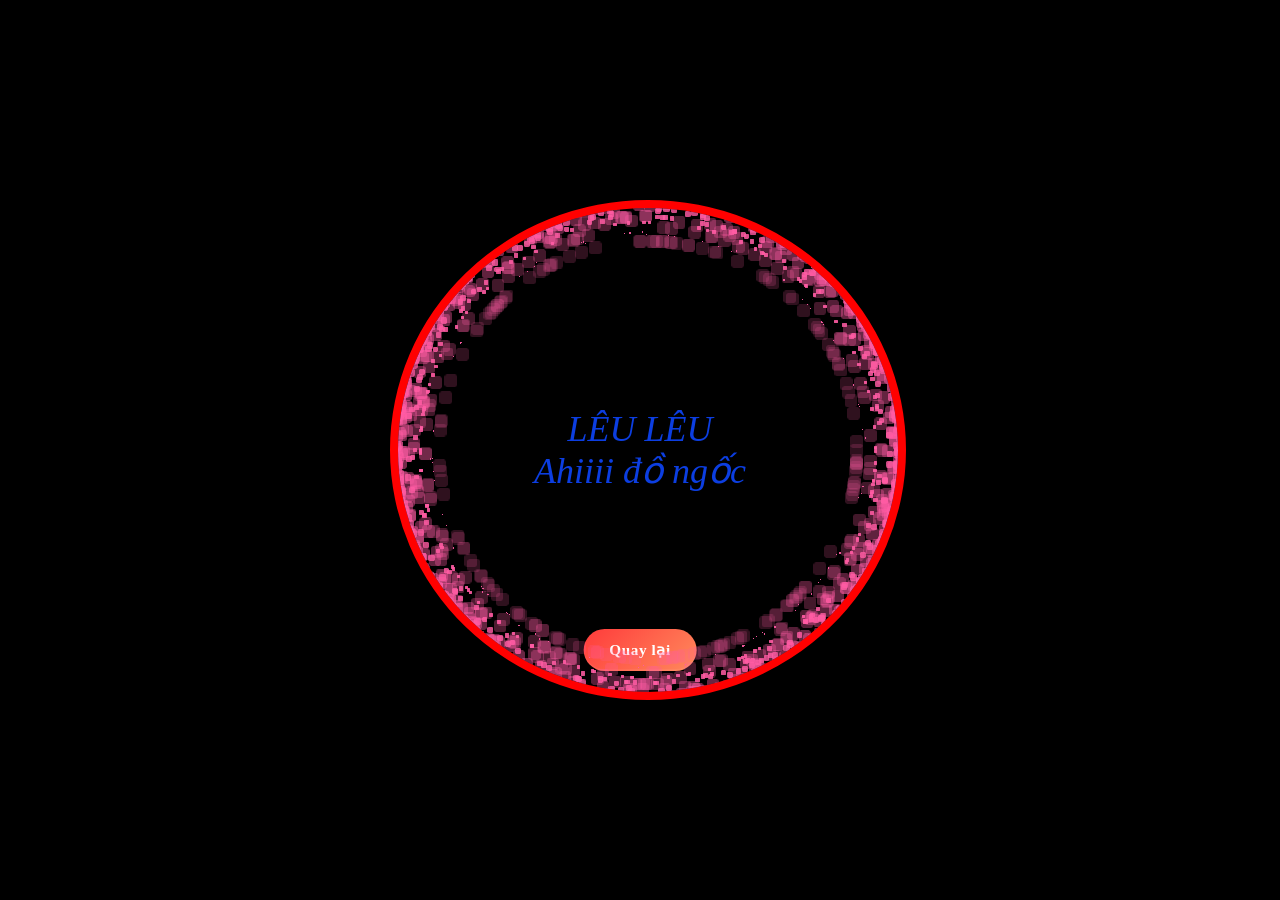
==== index1.html @ 18bd95c6 "first commit" ====
<!DOCTYPE HTML PUBLIC "-//W3C//DTD HTML 4.0 Transitional//EN">
<HTML>
 <HEAD>
  <TITLE> Heart </TITLE>
  <META NAME="Generator" CONTENT="EditPlus">
  <META NAME="Author" CONTENT="">
  <META NAME="Keywords" CONTENT="">
  <META NAME="Description" CONTENT="">
 
   
  <style>
  html, body {
  height: 100%;
  padding: 0;
  margin: 0;
  background: #000;
  display: flex;
  justify-content: center;
  align-items: center;
 
}
 
.box {
  width: 500px;
  height: 500px;
  margin: auto;
  position: relative;
  display: flex;
  flex-direction: column;
}

.center-text {
  position: absolute;
  top: 50%;
  left: 50%;
  transform: translate(-50%, -50%);
  width: 70%;
  color: rgb(12, 62, 225);
  font-size: 36px;
  font-style: italic;
  display: flex;
  align-items: center;
  justify-content: center;
  text-align: center;
  pointer-events: none;
  z-index: 2000;
}
 
canvas {
  position: relative;
  width: 100%;
  height: 100%;
  display: block;
  z-index: 1000;
}
#pinkboard {
  position: relative;
  margin: auto;
  height: 500px;
  width: 500px;
  border-radius: 50%;
  background: transparent;
  border: 8px solid red;
  box-shadow: 0 14px 28px rgba(0,0,0,0.25), 0 10px 10px rgba(0,0,0,0.22);
  z-index: 1000;
  pointer-events: none;
  animation: animate 1.3s infinite;
}
 
#pinkboard:before,
#pinkboard:after {
  display: none;
}
 
@keyframes animate {
  0% {
    transform: scale(1);
  }
  30% {
    transform: scale(.8);
  }
  60% {
    transform: scale(1.2);
  }
  100% {
    transform: scale(1);
  }
}

.back-button {
  position: absolute;
  bottom: 1.8rem;
  left: 50%;
  transform: translateX(-50%);
  padding: 0.75rem 1.6rem;
  border: none;
  border-radius: 999px;
  background: linear-gradient(135deg, #ff3b3b 0%, #ff8a5c 100%);
  color: #fff;
  font-size: 0.95rem;
  font-weight: 700;
  letter-spacing: 0.6px;
  cursor: pointer;
  box-shadow: 0 10px 30px rgba(0,0,0,0.35), inset 0 -2px 0 rgba(255,255,255,0.05);
  transition: transform .18s ease, box-shadow .18s ease, filter .18s ease;
  text-decoration: none;
  display: inline-flex;
  align-items: center;
  gap: 0.6rem;
}
.back-button:hover {
  transform: translateX(-50%) translateY(-2px) scale(1.03);
  box-shadow: 0 14px 36px rgba(0,0,0,0.4);
  filter: brightness(1.03);
}
.back-button:active {
  transform: translateX(-50%) translateY(0) scale(0.98);
}

.back-button:focus {
  outline: none;
  box-shadow: 0 0 0 4px rgba(255,90,90,0.12);
}
  </style>
 </HEAD>
 
 <BODY>
  <div class="box">
    <canvas id="pinkboard"></canvas>
    <div class="center-text">LÊU LÊU<br>Ahiiii đồ ngốc</div>
    <a href="index.html" class="back-button" aria-label="Quay lại trang chủ">Quay lại</a>
  </div>
  <script>
  /*
 * Settings
 */
var settings = {
  particles: {
    length:   2000, // maximum amount of particles
    duration:   2, // particle duration in sec
    velocity: 100, // particle velocity in pixels/sec
    effect: -1.3, // play with this for a nice effect
    size:      13, // particle size in pixels
  },
};
/*
 * RequestAnimationFrame polyfill by Erik Möller
 */
(function(){var b=0;var c=["ms","moz","webkit","o"];for(var a=0;a<c.length&&!window.requestAnimationFrame;++a){window.requestAnimationFrame=window[c[a]+"RequestAnimationFrame"];window.cancelAnimationFrame=window[c[a]+"CancelAnimationFrame"]||window[c[a]+"CancelRequestAnimationFrame"]}if(!window.requestAnimationFrame){window.requestAnimationFrame=function(h,e){var d=new Date().getTime();var f=Math.max(0,16-(d-b));var g=window.setTimeout(function(){h(d+f)},f);b=d+f;return g}}if(!window.cancelAnimationFrame){window.cancelAnimationFrame=function(d){clearTimeout(d)}}}());
/*
 * Point class
 */
var Point = (function() {
  function Point(x, y) {
    this.x = (typeof x !== 'undefined') ? x : 0;
    this.y = (typeof y !== 'undefined') ? y : 0;
  }
  Point.prototype.clone = function() {
    return new Point(this.x, this.y);
  };
  Point.prototype.length = function(length) {
    if (typeof length == 'undefined')
      return Math.sqrt(this.x * this.x + this.y * this.y);
    this.normalize();
    this.x *= length;
    this.y *= length;
    return this;
  };
  Point.prototype.normalize = function() {
    var length = this.length();
    this.x /= length;
    this.y /= length;
    return this;
  };
  return Point;
})();
/*
 * Particle class
 */
var Particle = (function() {
  function Particle() {
    this.position = new Point();
    this.velocity = new Point();
    this.acceleration = new Point();
    this.age = 0;
  }
  Particle.prototype.initialize = function(x, y, dx, dy) {
    this.position.x = x;
    this.position.y = y;
    this.velocity.x = dx;
    this.velocity.y = dy;
    this.acceleration.x = dx * settings.particles.effect;
    this.acceleration.y = dy * settings.particles.effect;
    this.age = 0;
  };
  Particle.prototype.update = function(deltaTime) {
    this.position.x += this.velocity.x * deltaTime;
    this.position.y += this.velocity.y * deltaTime;
    this.velocity.x += this.acceleration.x * deltaTime;
    this.velocity.y += this.acceleration.y * deltaTime;
    this.age += deltaTime;
  };
  Particle.prototype.draw = function(context, image) {
    function ease(t) {
      return (--t) * t * t + 1;
    }
    var size = image.width * ease(this.age / settings.particles.duration);
    context.globalAlpha = 1 - this.age / settings.particles.duration;
    context.drawImage(image, this.position.x - size / 2, this.position.y - size / 2, size, size);
  };
  return Particle;
})();
/*
 * ParticlePool class
 */
var ParticlePool = (function() {
  var particles,
      firstActive = 0,
      firstFree   = 0,
      duration    = settings.particles.duration;
 
  function ParticlePool(length) {
    // create and populate particle pool
    particles = new Array(length);
    for (var i = 0; i < particles.length; i++)
      particles[i] = new Particle();
  }
  ParticlePool.prototype.add = function(x, y, dx, dy) {
    particles[firstFree].initialize(x, y, dx, dy);
   
    // handle circular queue
    firstFree++;
    if (firstFree   == particles.length) firstFree   = 0;
    if (firstActive == firstFree       ) firstActive++;
    if (firstActive == particles.length) firstActive = 0;
  };
  ParticlePool.prototype.update = function(deltaTime) {
    var i;
   
    // update active particles
    if (firstActive < firstFree) {
      for (i = firstActive; i < firstFree; i++)
        particles[i].update(deltaTime);
    }
    if (firstFree < firstActive) {
      for (i = firstActive; i < particles.length; i++)
        particles[i].update(deltaTime);
      for (i = 0; i < firstFree; i++)
        particles[i].update(deltaTime);
    }
   
    // remove inactive particles
    while (particles[firstActive].age >= duration && firstActive != firstFree) {
      firstActive++;
      if (firstActive == particles.length) firstActive = 0;
    }
   
   
  };
  ParticlePool.prototype.draw = function(context, image) {
    // draw active particles
    if (firstActive < firstFree) {
      for (i = firstActive; i < firstFree; i++)
        particles[i].draw(context, image);
    }
    if (firstFree < firstActive) {
      for (i = firstActive; i < particles.length; i++)
        particles[i].draw(context, image);
      for (i = 0; i < firstFree; i++)
        particles[i].draw(context, image);
    }
  };
  return ParticlePool;
})();
/*
 * Putting it all together
 */
(function(canvas) {
  var context = canvas.getContext('2d'),
      particles = new ParticlePool(settings.particles.length),
      particleRate = settings.particles.length / settings.particles.duration, // particles/sec
      time;
 
  // get point on heart with -PI <= t <= PI
  function pointOnHeart(t) {
    var radius = 210;
    return new Point(
      radius * Math.cos(t),
      radius * Math.sin(t)
    );
  }
 
  // creating the particle image using a dummy canvas
  var image = (function() {
    var canvas  = document.createElement('canvas'),
        context = canvas.getContext('2d');
    canvas.width  = settings.particles.size;
    canvas.height = settings.particles.size;
    // helper function to create the path
    function to(t) {
      var point = pointOnHeart(t);
      point.x = settings.particles.size / 2 + point.x * settings.particles.size / 350;
      point.y = settings.particles.size / 2 - point.y * settings.particles.size / 350;
      return point;
    }
    // create the path
    context.beginPath();
    var t = -Math.PI;
    var point = to(t);
    context.moveTo(point.x, point.y);
    while (t < Math.PI) {
      t += 0.01; // baby steps!
      point = to(t);
      context.lineTo(point.x, point.y);
    }
    context.closePath();
    // create the fill
    context.fillStyle = '#FF5CA4';
    context.fill();
    // create the image
    var image = new Image();
    image.src = canvas.toDataURL();
    return image;
  })();
 
  // render that thing!
  function render() {
    // next animation frame
    requestAnimationFrame(render);
   
    // update time
    var newTime   = new Date().getTime() / 1000,
        deltaTime = newTime - (time || newTime);
    time = newTime;
   
    // clear canvas
    context.clearRect(0, 0, canvas.width, canvas.height);
   
    // create new particles
    var amount = particleRate * deltaTime;
    for (var i = 0; i < amount; i++) {
      var pos = pointOnHeart(Math.PI - 2 * Math.PI * Math.random());
      var dir = pos.clone().length(settings.particles.velocity);
      particles.add(canvas.width / 2 + pos.x, canvas.height / 2 - pos.y, dir.x, -dir.y);
    }
   
    // update and draw particles
    particles.update(deltaTime);
    particles.draw(context, image);
  }
 
  // handle (re-)sizing of the canvas
  function onResize() {
    canvas.width  = canvas.clientWidth;
    canvas.height = canvas.clientHeight;
  }
  window.onresize = onResize;
 
  // delay rendering bootstrap
  setTimeout(function() {
    onResize();
    render();
  }, 10);
})(document.getElementById('pinkboard'));
  </script>
 
 </BODY>
</HTML>
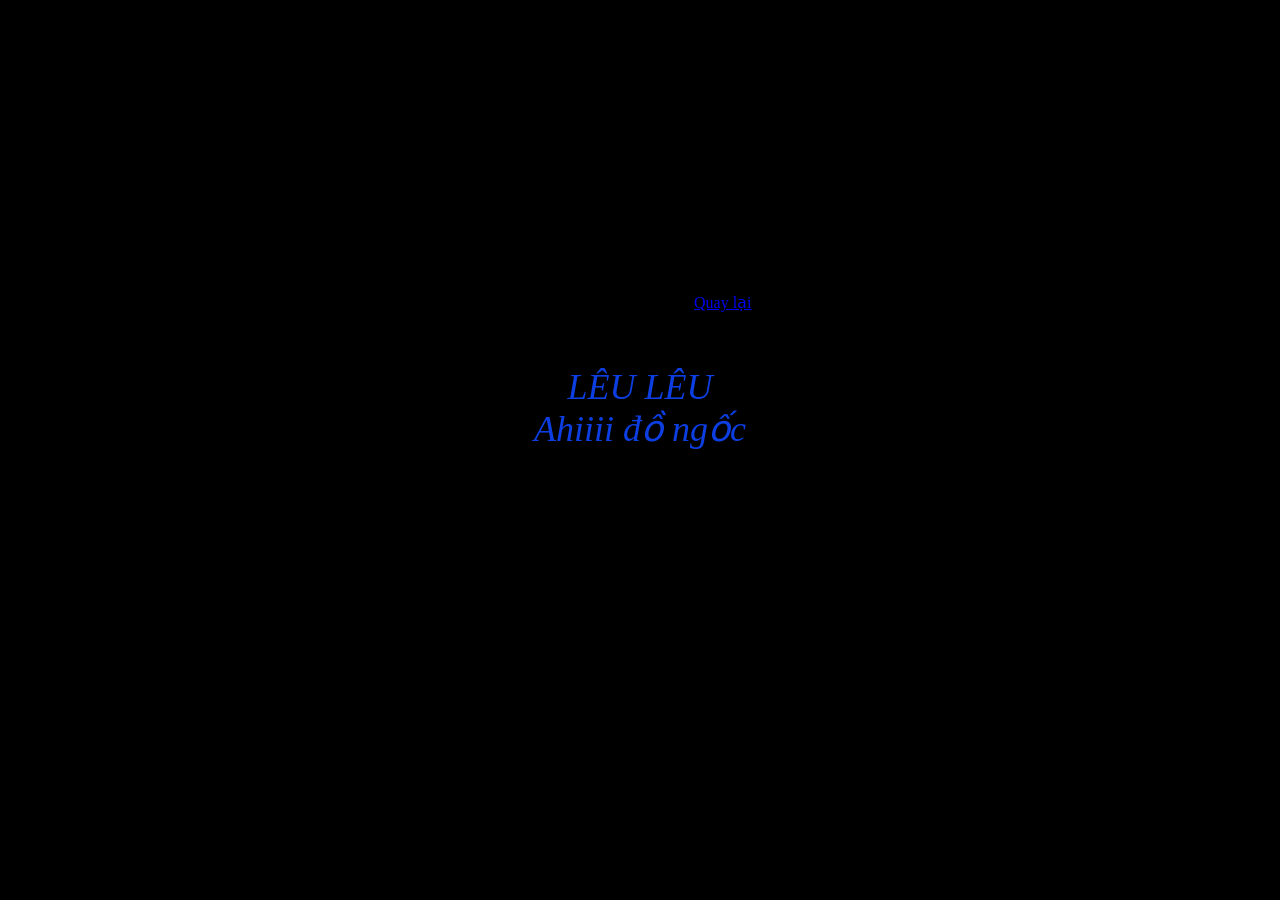
==== commit 01fd3784: "Update circle text layout, add back button, and upload manifest" ====
--- a/index1.html
+++ b/index1.html
@@ -25,7 +25,7 @@
   height: 500px;
   margin: auto;
   position: relative;
-  display: flex;
+    bottom: 2.6rem;
   flex-direction: column;
 }
 
@@ -44,8 +44,8 @@
   text-align: center;
   pointer-events: none;
   z-index: 2000;
-}
- 
+    pointer-events: auto;
+    z-index: 3000;
 canvas {
   position: relative;
   width: 100%;
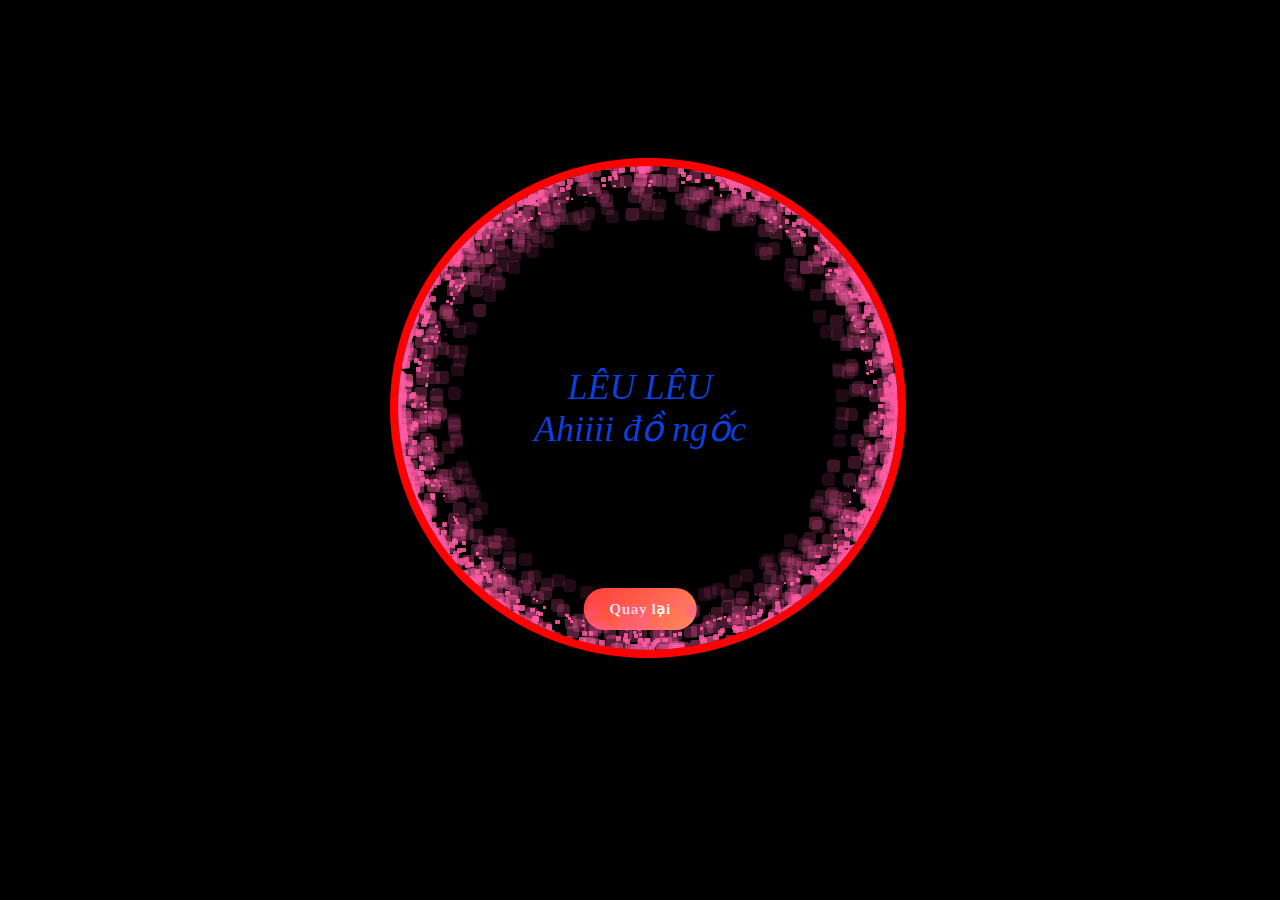
==== commit aa5b9c2e: "first upload" ====
--- a/index1.html
+++ b/index1.html
@@ -25,7 +25,8 @@
   height: 500px;
   margin: auto;
   position: relative;
-    bottom: 2.6rem;
+  bottom: 2.6rem;
+  display: flex;
   flex-direction: column;
 }
 
@@ -44,8 +45,8 @@
   text-align: center;
   pointer-events: none;
   z-index: 2000;
-    pointer-events: auto;
-    z-index: 3000;
+}
+
 canvas {
   position: relative;
   width: 100%;
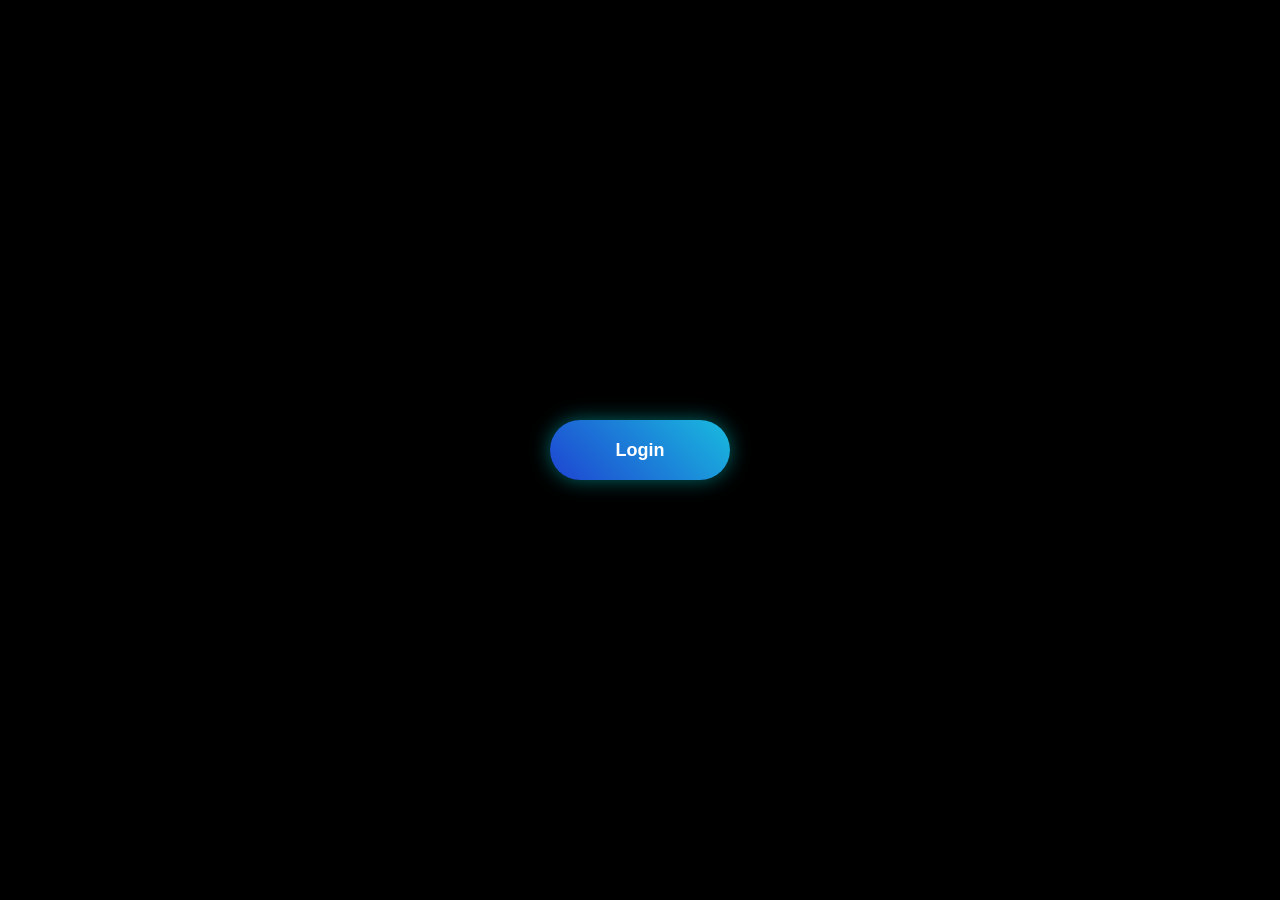
==== commit 0a2307ea: "Lời nhắn của bạn (Ví dụ: Thêm giao diện đăng nhập)" ====
--- a/index1.html
+++ b/index1.html
@@ -2,13 +2,18 @@
 <HTML>
  <HEAD>
   <TITLE> Heart </TITLE>
+  <script>
+       if (localStorage.getItem("loggedIn") !== "true") {
+           window.location.href = "login.html";
+       }
+   </script>
   <META NAME="Generator" CONTENT="EditPlus">
   <META NAME="Author" CONTENT="">
   <META NAME="Keywords" CONTENT="">
   <META NAME="Description" CONTENT="">
  
-   
-  <style>
+   <link rel="stylesheet" href="style.css">
+   <style>
   html, body {
   height: 100%;
   padding: 0;
@@ -59,10 +64,7 @@
   margin: auto;
   height: 500px;
   width: 500px;
-  border-radius: 50%;
   background: transparent;
-  border: 8px solid red;
-  box-shadow: 0 14px 28px rgba(0,0,0,0.25), 0 10px 10px rgba(0,0,0,0.22);
   z-index: 1000;
   pointer-events: none;
   animation: animate 1.3s infinite;
@@ -122,15 +124,123 @@
   outline: none;
   box-shadow: 0 0 0 4px rgba(255,90,90,0.12);
 }
+
+/* Troll Modal Overlay */
+.troll-modal {
+  position: fixed;
+  top: 0;
+  left: 0;
+  width: 100vw;
+  height: 100vh;
+  background: rgba(0, 0, 0, 0.85);
+  backdrop-filter: blur(15px);
+  display: flex;
+  justify-content: center;
+  align-items: center;
+  z-index: 99999;
+  opacity: 0;
+  pointer-events: none;
+  transition: opacity 0.4s ease;
+}
+
+.troll-modal.active {
+  opacity: 1;
+  pointer-events: auto;
+}
+
+.troll-card {
+  background: rgba(25, 12, 20, 0.95);
+  border: 1px solid rgba(255, 92, 164, 0.4);
+  border-radius: 20px;
+  padding: 2.5rem;
+  width: 90%;
+  max-width: 420px;
+  text-align: center;
+  box-shadow: 0 20px 50px rgba(255, 92, 164, 0.25);
+  transform: scale(0.8);
+  transition: transform 0.4s cubic-bezier(0.175, 0.885, 0.32, 1.275);
+}
+
+.troll-modal.active .troll-card {
+  transform: scale(1);
+}
+
+.troll-card h3 {
+  color: #ff5ca4;
+  font-size: 1.6rem;
+  margin-top: 0;
+  margin-bottom: 1.2rem;
+  letter-spacing: 1px;
+}
+
+.troll-card p {
+  color: #eee;
+  font-size: 1.05rem;
+  margin-bottom: 2rem;
+  line-height: 1.6;
+}
+
+.modal-buttons {
+  display: flex;
+  gap: 1rem;
+  justify-content: center;
+  position: relative;
+  height: 50px;
+  transition: flex-direction 0.2s ease;
+}
+
+.modal-btn {
+  padding: 0.75rem 1.4rem;
+  border: none;
+  border-radius: 12px;
+  font-weight: 700;
+  font-size: 0.95rem;
+  cursor: pointer;
+  transition: all 0.2s ease;
+}
+
+.btn-yes {
+  background: linear-gradient(135deg, #ff5c8a 0%, #ff9d5c 100%);
+  color: white;
+  box-shadow: 0 4px 15px rgba(255, 92, 164, 0.4);
+}
+
+.btn-yes:hover {
+  transform: scale(1.05);
+  box-shadow: 0 6px 20px rgba(255, 92, 164, 0.6);
+}
+
+.btn-no {
+  background: rgba(255, 255, 255, 0.1);
+  color: white;
+  border: 1px solid rgba(255, 255, 255, 0.2);
+}
+
+.btn-no:hover {
+  background: rgba(255, 255, 255, 0.15);
+}
   </style>
  </HEAD>
  
  <BODY>
   <div class="box">
     <canvas id="pinkboard"></canvas>
-    <div class="center-text">LÊU LÊU<br>Ahiiii đồ ngốc</div>
     <a href="index.html" class="back-button" aria-label="Quay lại trang chủ">Quay lại</a>
   </div>
+
+  <!-- Troll Modal -->
+  <div class="troll-modal" id="trollModal">
+    <div class="troll-card">
+      <h3>Xác nhận thông tin 🚨</h3>
+      <p>Trước khi quay lại trang chủ, bạn có thừa nhận bản thân mình là <strong>"đồ ngốc"</strong> không? 😉</p>
+      <div class="modal-buttons" id="modalButtons">
+        <button class="modal-btn btn-yes" id="btnYes">Có, mình ngốc lắm 🥺</button>
+        <button class="modal-btn btn-no" id="btnNo">Không nhé, mình thông minh 😎</button>
+      </div>
+    </div>
+  </div>
+
+  <button class="logout-btn" type="button" onclick="logout()">Đăng xuất</button>
   <script>
   /*
  * Settings
@@ -363,7 +473,205 @@
     render();
   }, 10);
 })(document.getElementById('pinkboard'));
+
+// ==================== TROLL SYSTEM ====================
+function playBoingSound() {
+    try {
+        const ctx = new (window.AudioContext || window.webkitAudioContext)();
+        const osc = ctx.createOscillator();
+        const gain = ctx.createGain();
+        
+        osc.type = 'sine';
+        osc.frequency.setValueAtTime(150, ctx.currentTime);
+        osc.frequency.exponentialRampToValueAtTime(380, ctx.currentTime + 0.12);
+        osc.frequency.exponentialRampToValueAtTime(110, ctx.currentTime + 0.28);
+        
+        gain.gain.setValueAtTime(0.2, ctx.currentTime);
+        gain.gain.exponentialRampToValueAtTime(0.01, ctx.currentTime + 0.28);
+        
+        osc.connect(gain);
+        gain.connect(ctx.destination);
+        
+        osc.start();
+        osc.stop(ctx.currentTime + 0.28);
+    } catch(e) {
+        console.log("Audio not allowed yet");
+    }
+}
+
+function playSuccessChime() {
+    try {
+        const ctx = new (window.AudioContext || window.webkitAudioContext)();
+        const osc = ctx.createOscillator();
+        const gain = ctx.createGain();
+        
+        osc.type = 'triangle';
+        osc.frequency.setValueAtTime(523.25, ctx.currentTime); // C5
+        osc.frequency.setValueAtTime(659.25, ctx.currentTime + 0.1); // E5
+        osc.frequency.setValueAtTime(783.99, ctx.currentTime + 0.2); // G5
+        osc.frequency.setValueAtTime(1046.50, ctx.currentTime + 0.3); // C6
+        
+        gain.gain.setValueAtTime(0.25, ctx.currentTime);
+        gain.gain.exponentialRampToValueAtTime(0.01, ctx.currentTime + 0.6);
+        
+        osc.connect(gain);
+        gain.connect(ctx.destination);
+        osc.start();
+        osc.stop(ctx.currentTime + 0.6);
+    } catch(e) {
+        console.log("Audio error");
+    }
+}
+
+// 1. Runaway escaping back button
+const backBtn = document.querySelector('.back-button');
+let escapeCount = 0;
+
+if (backBtn) {
+    // Intercept clicks
+    backBtn.addEventListener('click', (e) => {
+        if (escapeCount < 6) {
+            e.preventDefault();
+            escapeBtn();
+        } else {
+            // Trigger confirmation modal instead of going back immediately!
+            e.preventDefault();
+            document.getElementById('trollModal').classList.add('active');
+        }
+    });
+
+    backBtn.addEventListener('mouseover', (e) => {
+        if (escapeCount < 6) {
+            escapeBtn();
+        }
+    });
+}
+
+function escapeBtn() {
+    playBoingSound();
+    
+    const btnWidth = backBtn.offsetWidth;
+    const btnHeight = backBtn.offsetHeight;
+    
+    const maxX = window.innerWidth - btnWidth - 40;
+    const maxY = window.innerHeight - btnHeight - 40;
+    
+    const randomX = Math.max(20, Math.floor(Math.random() * maxX));
+    const randomY = Math.max(20, Math.floor(Math.random() * maxY));
+    
+    backBtn.style.position = 'fixed';
+    backBtn.style.left = randomX + 'px';
+    backBtn.style.top = randomY + 'px';
+    backBtn.style.bottom = 'auto';
+    backBtn.style.transform = 'none';
+    backBtn.style.zIndex = '99999';
+    
+    escapeCount++;
+    
+    if (escapeCount === 1) backBtn.innerText = "Hụt rồi! 😜";
+    if (escapeCount === 2) backBtn.innerText = "Lại trượt! 😂";
+    if (escapeCount === 3) backBtn.innerText = "Còn lâu mới bấm được!";
+    if (escapeCount === 4) backBtn.innerText = "Đừng cố hihi! 🤫";
+    if (escapeCount === 5) backBtn.innerText = "Bắt tôi đi!";
+    if (escapeCount === 6) {
+        backBtn.innerText = "Thôi tha đó, bấm đi! 🥺";
+        backBtn.style.background = "linear-gradient(135deg, #10b981 0%, #059669 100%)"; // Green color
+    }
+}
+
+// 2. Modal logic: Swap buttons on hover
+const btnNo = document.getElementById('btnNo');
+const btnYes = document.getElementById('btnYes');
+const modalButtons = document.getElementById('modalButtons');
+
+if (btnNo && modalButtons) {
+    btnNo.addEventListener('mouseover', () => {
+        // Swap positions of Yes and No buttons
+        if (modalButtons.style.flexDirection === 'row-reverse') {
+            modalButtons.style.flexDirection = 'row';
+        } else {
+            modalButtons.style.flexDirection = 'row-reverse';
+        }
+        playBoingSound();
+    });
+    
+    btnNo.addEventListener('click', (e) => {
+        e.preventDefault();
+        alert("Không được nói dối! Hệ thống phát hiện bạn đang nói dối! 🤖");
+        // Force the Yes outcome
+        triggerYesOutcome();
+    });
+}
+
+if (btnYes) {
+    btnYes.addEventListener('click', () => {
+        triggerYesOutcome();
+    });
+}
+
+function triggerYesOutcome() {
+    playSuccessChime();
+    document.getElementById('trollModal').classList.remove('active');
+    
+    // Create heavy heart confetti explosion
+    createHeartConfetti();
+    
+    // Nice alert
+    setTimeout(() => {
+        alert("Ngoan lắm! Phải thừa nhận thế chứ. Nhưng cảnh báo: Hệ thống của bạn đang bị kiểm soát! 😈");
+        window.location.href = "index2.html";
+    }, 2000);
+}
+
+function createHeartConfetti() {
+    const colors = ['#ff5ca4', '#ff8a5c', '#ff3b3b', '#ff9d5c'];
+    for (let i = 0; i < 100; i++) {
+        const heart = document.createElement('div');
+        heart.innerHTML = '❤️';
+        heart.style.position = 'fixed';
+        heart.style.left = Math.random() * 100 + 'vw';
+        heart.style.top = '-50px';
+        heart.style.fontSize = (Math.random() * 20 + 15) + 'px';
+        heart.style.zIndex = '999999';
+        heart.style.pointerEvents = 'none';
+        heart.style.transform = `rotate(${Math.random() * 360}deg)`;
+        
+        // Physics variables
+        const speed = Math.random() * 5 + 3;
+        const drift = Math.random() * 4 - 2;
+        let rotation = Math.random() * 360;
+        const rotSpeed = Math.random() * 4 - 2;
+        
+        document.body.appendChild(heart);
+        
+        let topPos = -50;
+        let leftPos = parseFloat(heart.style.left);
+        
+        const interval = setInterval(() => {
+            topPos += speed;
+            leftPos += drift;
+            rotation += rotSpeed;
+            
+            heart.style.top = topPos + 'px';
+            heart.style.left = leftPos + 'px';
+            heart.style.transform = `rotate(${rotation}deg)`;
+            
+            if (topPos > window.innerHeight) {
+                clearInterval(interval);
+                heart.remove();
+            }
+        }, 16);
+    }
+}
   </script>
- 
+  
+  <button class="logout-btn" type="button" onclick="logout()">Đăng xuất</button>
+  <script>
+      function logout() {
+          localStorage.removeItem("loggedIn");
+          localStorage.removeItem("username");
+          window.location.href = "login.html";
+      }
+  </script>
  </BODY>
 </HTML>
--- a/style.css
+++ b/style.css
@@ -0,0 +1,2136 @@
+/*  BEST VIEWED IN FULL-SCREEN ON CHROME / SAFARI */
+
+
+
+body {
+  height: 100%;
+  width: 100%;
+  display: -webkit-box;
+  display: -ms-flexbox;
+  display: flex;
+  -webkit-box-orient: vertical;
+  -webkit-box-direction: normal;
+  -ms-flex-direction: column;
+  flex-direction: column;
+  -webkit-box-pack: center;
+  -ms-flex-pack: center;
+  justify-content: center;
+  -webkit-box-align: center;
+  -ms-flex-align: center;
+  align-items: center;
+
+  background-color: #371B1B;
+}
+
+section {
+  position: relative;
+  width: 100%;
+  height: 100%;
+}
+
+.button-group {
+  position: fixed;
+  left: 50%;
+  bottom: 3rem;
+  transform: translateX(-50%);
+  z-index: 9999;
+  display: flex;
+  gap: 1.2rem;
+  pointer-events: auto;
+}
+
+.next-button,
+.matrix-button {
+  padding: 0.95rem 2.2rem;
+  color: #ffffff;
+  border: none;
+  border-radius: 999px;
+  font-size: 1.05rem;
+  font-weight: 700;
+  letter-spacing: 0.08em;
+  cursor: pointer;
+  transition: transform 0.25s ease, box-shadow 0.25s ease, filter 0.25s ease;
+  text-decoration: none;
+  display: inline-flex;
+  align-items: center;
+  justify-content: center;
+}
+
+.next-button {
+  background: linear-gradient(135deg, #ff5c8a 0%, #ff9d5c 100%);
+  box-shadow: 0 18px 40px rgba(255, 92, 138, 0.24);
+}
+
+.matrix-button {
+  background: linear-gradient(135deg, #10b981 0%, #059669 100%);
+  box-shadow: 0 18px 40px rgba(16, 185, 129, 0.24);
+}
+
+.next-button:hover,
+.matrix-button:hover {
+  transform: scale(1.04);
+  filter: brightness(1.08);
+}
+
+.next-button:hover {
+  box-shadow: 0 24px 50px rgba(255, 92, 138, 0.32);
+}
+
+.matrix-button:hover {
+  box-shadow: 0 24px 50px rgba(16, 185, 129, 0.32);
+}
+
+.next-button:active,
+.matrix-button:active {
+  transform: scale(0.98);
+}
+
+svg {
+  position: fixed;
+  z-index: 900;
+  height: 90%;
+  width: 100%;
+  left: 0;
+  top: 5%;
+}
+
+
+.st0 {
+  display: none;
+}
+
+.st1 {
+  fill: #D16B59;
+}
+
+.st2 {
+  fill: #7C5565;
+}
+
+.st3 {
+  fill: #FFA88E;
+}
+
+.st4 {
+  fill: #AD373E;
+}
+
+.st5 {
+  fill: #C16A66;
+}
+
+.st6 {
+  fill: #FF7265;
+}
+
+.st7 {
+  fill: #FE857F;
+}
+
+.st8 {
+  fill: #E68C79;
+}
+
+.st9 {
+  fill: #FFA38F;
+}
+
+.st10 {
+  fill: #FF6D5B;
+}
+
+.st11 {
+  fill: #8A3941;
+}
+
+.st12 {
+  fill: #D46A60;
+}
+
+.st13 {
+  fill: #FF887D;
+}
+
+.st14 {
+  fill: #A24D5D;
+}
+
+.st15 {
+  fill: #F08F78;
+}
+
+.st16 {
+  fill: #C74D44;
+}
+
+.st17 {
+  fill: #FF9383;
+}
+
+.st18 {
+  fill: #FF8973;
+}
+
+.st19 {
+  fill: transparent;
+}
+
+.st20 {
+  fill: #FB827C;
+}
+
+.st21 {
+  fill: #FBAB97;
+}
+
+.st22 {
+  fill: #BE4349;
+}
+
+.st23 {
+  fill: #FFAA97;
+}
+
+.st24 {
+  fill: #8B2C1F;
+}
+
+.st25 {
+  fill: #962E28;
+}
+
+.st26 {
+  fill: #952C21;
+}
+
+.st27 {
+  fill: #97211B;
+}
+
+.st28 {
+  fill: #590F1a;
+}
+
+.st29 {
+  fill: #981A11;
+}
+
+.st30 {
+  fill: #590F1a;
+}
+
+.st31 {
+  fill: #981D0B;
+}
+
+.st32 {
+  fill: #CE3F41;
+}
+
+.st33 {
+  fill: #FE6D68;
+}
+
+.st34 {
+  fill: #DB574C;
+}
+
+.st35 {
+  fill: #8D333A;
+}
+
+.st36 {
+  fill: #AF434D;
+}
+
+.st37 {
+  fill: #9D3733;
+}
+
+.st38 {
+  fill: #80262C;
+}
+
+.st39 {
+  fill: #872B33;
+}
+
+.st40 {
+  fill: #942C24;
+}
+
+.st41 {
+  fill: #B9424A;
+}
+
+.st42 {
+  fill: #AB404C;
+}
+
+.st43 {
+  fill: #9F3F36;
+}
+
+.st44 {
+  fill: #FF6B60;
+}
+
+.st45 {
+  fill: #95343A;
+}
+
+.st46 {
+  fill: #FF6C69;
+}
+
+.st47 {
+  fill: #FF545A;
+}
+
+.st48 {
+  fill: #DD5051;
+}
+
+.st49 {
+  fill: #FF6666;
+}
+
+.st50 {
+  fill: #FF5D57;
+}
+
+.st51 {
+  fill: #FF9781;
+}
+
+.st52 {
+  fill: #FB806E;
+}
+
+.st53 {
+  fill: #C85B54;
+}
+
+.st54 {
+  fill: #C5353E;
+}
+
+.st55 {
+  fill: #87363D;
+}
+
+.st56 {
+  fill: #AA3F3F;
+}
+
+.st57 {
+  fill: #DE645B;
+}
+
+.st58 {
+  fill: #FF6158;
+}
+
+.st59 {
+  fill: #C54947;
+}
+
+.st60 {
+  fill: #9A4546;
+}
+
+.st61 {
+  fill: #7D3238;
+}
+
+.st62 {
+  fill: #A0564B;
+}
+
+.st63 {
+  fill: #9E363D;
+}
+
+.st64 {
+  fill: #C14A41;
+}
+
+.st65 {
+  fill: #FA9A84;
+}
+
+.st66 {
+  fill: #C07160;
+}
+
+.st67 {
+  fill: #7D3337;
+}
+
+.st68 {
+  fill: transparent;
+}
+
+.st69 {
+  fill: #FF7E6E;
+}
+
+.st70 {
+  fill: #FD6D62;
+}
+
+.st71 {
+  fill: #79231F;
+}
+
+.st72 {
+  fill: #E46864;
+}
+
+.st73 {
+  fill: #AD3F34;
+}
+
+.st74 {
+  fill: #371B1B;
+}
+
+.st75 {
+  fill: #C55449;
+}
+
+.st76 {
+  fill: #FF6B5A;
+}
+
+.st77 {
+  fill: #D65257;
+}
+
+.st78 {
+  fill: #FCB6A4;
+}
+
+.st79 {
+  fill: #EF7A63;
+}
+
+.st80 {
+  fill: #FF9D93;
+}
+
+.st81 {
+  fill: #E78366;
+}
+
+.st82 {
+  fill: #FF796D;
+}
+
+.st83 {
+  fill: #922B36;
+}
+
+.st84 {
+  fill: #7F020F;
+}
+
+.st85 {
+  fill: #84030D;
+}
+
+.st86 {
+  fill: #8D0C1C;
+}
+
+.st87 {
+  fill: #A20D13;
+}
+
+.st88 {
+  fill: #84010D;
+}
+
+.st89 {
+  fill: #970013;
+}
+
+.st90 {
+  fill: #951310;
+}
+
+.st91 {
+  fill: #8A070F;
+}
+
+.st92 {
+  fill: #9D0005;
+}
+
+.st93 {
+  fill: #950205;
+}
+
+.st94 {
+  fill: #8B1C1D;
+}
+
+.st95 {
+  fill: #F2493B;
+}
+
+.st96 {
+  fill: #7B0512;
+}
+
+.st97 {
+  fill: #7B242E;
+}
+
+.st98 {
+  fill: #D04D55;
+}
+
+.st99 {
+  fill: #E78973;
+}
+
+.st100 {
+  fill: #F55B57;
+}
+
+.st101 {
+  fill: #A30114;
+}
+
+.st102 {
+  fill: #7F1F20;
+}
+
+.st103 {
+  fill: #60151D;
+}
+
+.st104 {
+  fill: #761D1F;
+}
+
+.st105 {
+  fill: #5E1C1C;
+}
+
+.st106 {
+  fill: #810C10;
+}
+
+.st107 {
+  fill: #7B0206;
+}
+
+.st108 {
+  fill: #790005;
+}
+
+.st109 {
+  fill: #860003;
+}
+
+.st110 {
+  fill: #760514;
+}
+
+.st111 {
+  fill: #6D0305;
+}
+
+.st112 {
+  fill: #883934;
+}
+
+.st113 {
+  fill: #7F0007;
+}
+
+.st114 {
+  fill: #7C5565;
+}
+
+.st115 {
+  fill: #7C5565;
+}
+
+.st116 {
+  fill: #931218;
+}
+
+.st117 {
+  fill: #AC5446;
+}
+
+.st118 {
+  fill: #8A383A;
+}
+
+.st119 {
+  fill: #690103;
+}
+
+.st120 {
+  fill: #8F090C;
+}
+
+.st121 {
+  fill: #7C5565;
+}
+
+.st122 {
+  fill: #973130;
+}
+
+.st123 {
+  fill: #FF8474;
+}
+
+.st124 {
+  fill: #78020F;
+}
+
+.st125 {
+  fill: #71060A;
+}
+
+.st126 {
+  fill: #6B020B;
+}
+
+.st127 {
+  fill: #7D000E;
+}
+
+.st128 {
+  fill: #790002;
+}
+
+.st129 {
+  fill: #FF9685;
+}
+
+.st130 {
+  fill: #AB4B42;
+}
+
+.st131 {
+  fill: #863B3C;
+}
+
+.st132 {
+  fill: #FF8C72;
+}
+
+.st133 {
+  fill: #A7413C;
+}
+
+.st134 {
+  fill: #912922;
+}
+
+.st135 {
+  fill: #8B302A;
+}
+
+.st136 {
+  fill: #FE574F;
+}
+
+.st137 {
+  fill: #632229;
+}
+
+.st138 {
+  fill: #590F1a;
+}
+
+.st139 {
+  display: none;
+  fill: none;
+  stroke: transparent;
+  stroke-width: 2;
+  stroke-miterlimit: 10;
+}
+
+.st140 {
+  fill: #9A2920;
+}
+
+.st141 {
+  fill: #5C2328;
+}
+
+.st142 {
+  fill: #AC4A5A;
+}
+
+.st143 {
+  fill: #783438;
+}
+
+.st144 {
+  fill: #902A1F;
+}
+
+.st145 {
+  fill: #9E2E27;
+}
+
+.st146 {
+  fill: #FF6057;
+}
+
+.st147 {
+  fill: #A14037;
+}
+
+.st148 {
+  fill: #E26360;
+}
+
+.st149 {
+  fill: #FF5953;
+}
+
+.st150 {
+  fill: #FE5B4E;
+}
+
+.st151 {
+  fill: #FF826E;
+}
+
+.st152 {
+  fill: #9B1121;
+}
+
+.st153 {
+  fill: #CE464A;
+}
+
+.st154 {
+  fill: #C02935;
+}
+
+.st155 {
+  fill: #FF8376;
+}
+
+.st156 {
+  fill: #590F1a;
+}
+
+.st157 {
+  fill: #AB3A2F;
+}
+
+.st158 {
+  fill: #CC4E4D;
+}
+
+.st159 {
+  fill: #C62334;
+}
+
+.st160 {
+  fill: #9E283C;
+}
+
+.st161 {
+  fill: #BE0E30;
+}
+
+.st162 {
+  fill: #B21128;
+}
+
+.st163 {
+  fill: #C92130;
+}
+
+.st164 {
+  fill: #A40C19;
+}
+
+.st165 {
+  fill: #AC1B2D;
+}
+
+.st166 {
+  fill: #FF464E;
+}
+
+.st167 {
+  fill: #D1363D;
+}
+
+.st168 {
+  fill: #C12238;
+}
+
+.st169 {
+  fill: #B01C2A;
+}
+
+.st170 {
+  fill: #D53840;
+}
+
+.st171 {
+  fill: #BA6B5A;
+}
+
+.st172 {
+  fill: #E8857E;
+}
+
+.st173 {
+  fill: #703E34;
+}
+
+.st174 {
+  fill: #B96353;
+}
+
+.st175 {
+  fill: #B35F59;
+}
+
+.st176 {
+  fill: #8A4841;
+}
+
+.st177 {
+  fill: #B44A4E;
+}
+
+.st178 {
+  fill: #DD6A56;
+}
+
+.st179 {
+  fill: #FF8778;
+}
+
+.st180 {
+  fill: #D27264;
+}
+
+.st181 {
+  fill: #E68271;
+}
+
+.st182 {
+  fill: #AE3D4C;
+}
+
+.st183 {
+  fill: #C64048;
+}
+
+.st184 {
+  fill: #7C5565;
+}
+
+.st185 {
+  fill: #E85954;
+}
+
+.st186 {
+  fill: #7C5565;
+}
+
+.st187 {
+  fill: #F26C5F;
+}
+
+.st188 {
+  fill: #CF4B4D;
+}
+
+.st189 {
+  fill: #B1271C;
+}
+
+.st190 {
+  fill: #962E28;
+}
+
+.st191 {
+  fill: #96332D;
+}
+
+.st192 {
+  fill: transparent;
+}
+
+.st193 {
+  fill: #92353D;
+}
+
+.st194 {
+  fill: #99000A;
+}
+
+.st195 {
+  fill: #9C0E10;
+}
+
+.st196 {
+  fill: #601E26;
+}
+
+.st197 {
+  fill: #863127;
+}
+
+.st198 {
+  fill: #A93B46;
+}
+
+.st199 {
+  fill: #A14B49;
+}
+
+.st200 {
+  fill: #853435;
+}
+
+.st201 {
+  fill: #7C5565;
+}
+
+.st202 {
+  fill: #5D1D22;
+}
+
+.st203 {
+  fill: #80535C;
+}
+
+.st204 {
+  fill: #590F1a;
+}
+
+.st205 {
+  fill: #79292E;
+}
+
+.st206 {
+  fill: #8B4044;
+}
+
+.st207 {
+  fill: #742326;
+}
+
+.st208 {
+  fill: #74252A;
+}
+
+.st209 {
+  fill: #892523;
+}
+
+.st210 {
+  fill: #9C1817;
+}
+
+.st211 {
+  fill: #4B1016;
+}
+
+.st212 {
+  fill: #D45A4F;
+}
+
+.st213 {
+  fill: #4D141C;
+}
+
+.st214 {
+  fill: #7B181C;
+}
+
+.st215 {
+  fill: #852A20;
+}
+
+.st216 {
+  fill: #C43538;
+}
+
+.st217 {
+  fill: #922725;
+}
+
+.st218 {
+  fill: #890A13;
+}
+
+.st219 {
+  fill: #E7433E;
+}
+
+.st220 {
+  fill: #AE3240;
+}
+
+.st221 {
+  fill: #771A1E;
+}
+
+.st222 {
+  fill: #8B0210;
+}
+
+.st223 {
+  fill: #6F090A;
+}
+
+.st224 {
+  fill: #7E0007;
+}
+
+.st225 {
+  fill: #680703;
+}
+
+.st226 {
+  fill: #821113;
+}
+
+.st227 {
+  fill: transparent;
+}
+
+.st228 {
+  fill: #700800;
+}
+
+.st229 {
+  fill: #760708;
+}
+
+.st230 {
+  fill: #73060B;
+}
+
+.st231 {
+  fill: #590904;
+}
+
+.st232 {
+  fill: #7C5565;
+}
+
+.st233 {
+  fill: #7C5565;
+}
+
+.st234 {
+  fill: #C74D50;
+}
+
+.st235 {
+  fill: #6F282A;
+}
+
+.st236 {
+  fill: #7C5565;
+}
+
+.st237 {
+  fill: #EB4B49;
+}
+
+.st238 {
+  fill: #A0303C;
+}
+
+.st239 {
+  fill: #F65350;
+}
+
+.st240 {
+  fill: #E15853;
+}
+
+.st241 {
+  fill: #7C5565;
+}
+
+.st242 {
+  fill: #6B4957;
+}
+
+.st243 {
+  fill: #E94945;
+}
+
+.st244 {
+  fill: #C13E43;
+}
+
+.st245 {
+  fill: #FA5443;
+}
+
+.st246 {
+  fill: #D63937;
+}
+
+.st247 {
+  fill: #FD6D5F;
+}
+
+.st248 {
+  fill: #D15A49;
+}
+
+.st249 {
+  fill: #C03937;
+}
+
+.st250 {
+  fill: #C15050;
+}
+
+.st251 {
+  fill: #FF8F7F;
+}
+
+.st252 {
+  fill: #DC4434;
+}
+
+.st253 {
+  fill: #87000A;
+}
+
+.st254 {
+  fill: #760D18;
+}
+
+.st255 {
+  fill: #C62D29;
+}
+
+.st256 {
+  fill: #F65146;
+}
+
+.st257 {
+  fill: #84151A;
+}
+
+.st258 {
+  fill: #FF4B51;
+}
+
+.st259 {
+  fill: #FF6B5F;
+}
+
+.st260 {
+  fill: #FF7373;
+}
+
+.st261 {
+  fill: #DD4145;
+}
+
+.st262 {
+  fill: #AC162C;
+}
+
+.st263 {
+  fill: #BC232B;
+}
+
+.st264 {
+  fill: #B80013;
+}
+
+.st265 {
+  fill: #8F0A1B;
+}
+
+.st266 {
+  fill: #B71E2B;
+}
+
+.st267 {
+  fill: #E75B4D;
+}
+
+.st268 {
+  fill: #C96459;
+}
+
+.st269 {
+  fill: #FF7A74;
+}
+
+.st270 {
+  fill: #EF5E54;
+}
+
+.st271 {
+  fill: #FF5348;
+}
+
+.st272 {
+  fill: #921F21;
+}
+
+.st273 {
+  fill: #8E2329;
+}
+
+.st274 {
+  fill: #691D24;
+}
+
+.st275 {
+  fill: #8F1520;
+}
+
+.st276 {
+  fill: #7E222B;
+}
+
+.st277 {
+  fill: #871C23;
+}
+
+.st278 {
+  fill: transparent;
+}
+
+.st279 {
+  fill: #AB2F37;
+}
+
+.st280 {
+  fill: #82242E;
+}
+
+.st281 {
+  fill: #670F1A;
+}
+
+.st282 {
+  fill: #FE796B;
+}
+
+.st283 {
+  fill: #FF8273;
+}
+
+.st284 {
+  fill: #FE7971;
+}
+
+.st285 {
+  fill: #841E21;
+}
+
+.st286 {
+  fill: #994A53;
+}
+
+.st287 {
+  fill: #7E3334;
+}
+
+.st288 {
+  fill: #B0433D;
+}
+
+.st289 {
+  fill: #BA5568;
+}
+
+.st290 {
+  fill: #901411;
+}
+
+.st291 {
+  fill: #9B1C21;
+}
+
+.st292 {
+  fill: #C43437;
+}
+
+.st293 {
+  fill: #942223;
+}
+
+.st294 {
+  fill: #A22635;
+}
+
+.st295 {
+  fill: #932729;
+}
+
+.st296 {
+  fill: #941325;
+}
+
+.st297 {
+  fill: #C03D49;
+}
+
+.st298 {
+  fill: #B33D50;
+}
+
+.st299 {
+  fill: #72101B;
+}
+
+.st300 {
+  fill: #9C1221;
+}
+
+.st301 {
+  fill: #371B1B;
+}
+
+.st302 {
+  fill: #AB1D29;
+}
+
+.st303 {
+  fill: #541017;
+}
+
+.st304 {
+  fill: #D73340;
+}
+
+.st305 {
+  fill: #B71E2E;
+}
+
+.st306 {
+  fill: #C53943;
+}
+
+.st307 {
+  fill: #AC2745;
+}
+
+.st308 {
+  fill: #A63B49;
+}
+
+.st309 {
+  fill: #BF2B3B;
+}
+
+.st310 {
+  fill: #B50325;
+}
+
+.st311 {
+  fill: #93090F;
+}
+
+.st312 {
+  fill: #AA1E20;
+}
+
+.st313 {
+  fill: #8D000D;
+}
+
+.st314 {
+  fill: #7C000A;
+}
+
+.st315 {
+  fill: #893530;
+}
+
+.st316 {
+  fill: #87091E;
+}
+
+.st317 {
+  fill: #77000F;
+}
+
+.st318 {
+  fill: #A31119;
+}
+
+.st319 {
+  fill: #7F161C;
+}
+
+.st320 {
+  fill: #A1122B;
+}
+
+.st321 {
+  fill: #AA1226;
+}
+
+.st322 {
+  fill: #FA5055;
+}
+
+.st323 {
+  fill: #9C1528;
+}
+
+.st324 {
+  fill: #FE6466;
+}
+
+.st325 {
+  fill: #860B12;
+}
+
+.st326 {
+  fill: #810515;
+}
+
+.st327 {
+  fill: #88211B;
+}
+
+.st328 {
+  fill: #590F1a;
+}
+
+/*vein*/
+.st329 {
+  fill: #951528;
+}
+
+.st330 {
+  fill: #3A181E;
+}
+
+.st331 {
+  fill: #932923;
+}
+
+.st332 {
+  fill: #7C5565;
+}
+
+.st333 {
+  fill: #9D4640;
+}
+
+.st334 {
+  fill: #9C4445;
+}
+
+.st335 {
+  fill: #A3252C;
+}
+
+.st336 {
+  fill: #7C5565;
+}
+
+.st337 {
+  fill: #A33238;
+}
+
+.st338 {
+  fill: #B74145;
+}
+
+.st339 {
+  fill: #FF9E95;
+}
+
+.st340 {
+  fill: #8C352D;
+}
+
+.st341 {
+  fill: #A97155;
+}
+
+.st342 {
+  fill: #933F35;
+}
+
+.st343 {
+  fill: #C57464;
+}
+
+.st344 {
+  fill: #E09E88;
+}
+
+.st345 {
+  fill: #904430;
+}
+
+.st346 {
+  fill: #FB6F67;
+}
+
+.st347 {
+  fill: #FF5049;
+}
+
+.st348 {
+  fill: #CF2D39;
+}
+
+.st349 {
+  fill: #BE2D3A;
+}
+
+.st350 {
+  fill: #A5151D;
+}
+
+.st351 {
+  fill: #931F15;
+}
+
+.st352 {
+  fill: #C3323F;
+}
+
+.st353 {
+  fill: #7C0D1F;
+}
+
+.st354 {
+  fill: #371B1B;
+}
+
+.st355 {
+  fill: none;
+}
+
+
+.low-poly {
+  z-index: 200;
+  -webkit-transform-origin: center;
+  transform-origin: center;
+  -webkit-animation: pulse-grow-main 0s ease-in-out 4s infinite alternate;
+  animation: pulse-grow-main 0s ease-in-out 4s infinite alternate;
+  /* 0.8*/
+  opacity: 1;
+}
+
+
+.low-poly * {
+  -webkit-animation: fill-ani 2s ease-in 3s backwards, pulse-grow-main 2.5s ease-out 4s infinite alternate;
+  animation: fill-ani 2s ease-in 3s backwards, pulse-grow-main 0s ease-out 0s infinite alternate;
+  stroke: transparent;
+  stroke-width: 1px;
+  fill-opacity: 1;
+  stroke-dasharray: 2000;
+  stroke-dashoffset: 0;
+  transform-origin: 50%;
+
+}
+
+@-webkit-keyframes fill-ani {
+  from {
+    fill-opacity: 0;
+    stroke: #931F15;
+    stroke-width: 1px;
+    stroke-dashoffset: 2000;
+  }
+}
+
+@keyframes fill-ani {
+  from {
+    fill-opacity: 0;
+    stroke: #931F15;
+    stroke-width: 1px;
+    stroke-dashoffset: 2000;
+  }
+}
+
+/* TOP RIGHT */
+.st24,
+.st25,
+.st26,
+.st27,
+.st29,
+.st31,
+.st37,
+.st40,
+.st43,
+.st112,
+.st130,
+.st133,
+.st134,
+.st135,
+.st140,
+.st144,
+.st145,
+.st147,
+.st157,
+.st189,
+.st190,
+.st191,
+.st197,
+.st340,
+.st341,
+.st342,
+.st343,
+.st344,
+.st345 {
+  -webkit-transform-origin: center;
+  transform-origin: center;
+
+  -webkit-animation: fill-ani 2s ease-in 2.5s backwards, pulse-grow-top .5s ease-in-out 3.5s infinite alternate;
+
+  animation: fill-ani 2s ease-in 2.5s backwards, pulse-grow-top .5s ease-in-out 3.5s infinite alternate;
+  display: block;
+
+}
+
+.st190 {
+
+  -webkit-animation: fill-ani 2s ease-in 2.5s backwards, pulse-grow-top-192 .5s ease-in-out 3.5s infinite alternate;
+
+  animation: fill-ani 2s ease-in 2.5s backwards, pulse-grow-top-192 .5s ease-in-out 3.5s infinite alternate;
+}
+
+/* TOP RIGHT */
+
+
+/* TOP LEFT */
+.st94,
+.st102,
+.st104,
+.st209,
+.st215,
+.st216,
+.st217,
+.st221,
+.st254,
+.st257,
+.st272,
+.st273,
+.st274,
+.st275,
+.st276,
+.st277,
+.st279,
+.st280,
+.st281,
+.st285,
+.st290,
+.st291,
+.st292,
+.st293,
+.st295,
+.st299,
+.st312,
+.st319,
+.st325,
+.st327,
+.st331,
+.st335 {
+
+  -webkit-transform-origin: center;
+  transform-origin: center;
+
+  -webkit-animation: fill-ani 2s ease-in 2s backwards, pulse-grow-top .5s ease-in-out 3s infinite alternate;
+
+  animation: fill-ani 2s ease-in 2s backwards, pulse-grow-top .5s ease-in-out 3s infinite alternate;
+  display: block;
+}
+
+/* TOP LEFT */
+
+
+/* BOTTOM */
+.st84,
+.st85,
+.st86,
+.st87,
+.st88,
+.st89,
+.st90,
+.st91,
+.st92,
+.st93,
+.st96,
+.st106,
+.st107,
+.st108,
+.st109,
+.st110,
+.st111,
+.st113,
+.st116,
+.st119,
+.st120,
+.st122,
+.st124,
+.st125,
+.st126,
+.st127,
+.st128,
+.st152,
+.st154,
+.st159,
+.st160,
+.st161,
+.st162,
+.st163,
+.st164,
+.st165,
+.st168,
+.st169,
+.st194,
+.st195,
+.st210,
+.st212,
+.st214,
+.st218,
+.st220,
+.st222,
+.st223,
+.st224,
+.st225,
+.st226,
+.st228,
+.st229,
+.st230,
+.st231,
+.st253,
+.st262,
+.st263,
+.st264,
+.st265,
+.st266,
+.st289,
+.st294,
+.st296,
+.st297,
+.st298,
+.st300,
+.st302,
+.st304,
+.st305,
+.st306,
+.st307,
+.st308,
+.st309,
+.st310,
+.st311,
+.st313,
+.st314,
+.st316,
+.st317,
+.st318,
+.st320,
+.st321,
+.st322,
+.st323,
+.st326,
+.st329,
+.st349,
+.st350,
+.st351,
+.st352,
+.st353 {
+  -webkit-transform-origin: center;
+  transform-origin: center;
+
+  -webkit-animation: fill-ani 2s ease-in 3s backwards, pulse-grow-bottom .5s ease-in-out 3s infinite alternate;
+
+  animation: fill-ani 2s ease-in 3s backwards, pulse-grow-bottom .5s ease-in-out 3s infinite alternate;
+  display: block;
+}
+
+/* BOTTOM */
+
+
+
+/* Pulse Grow */
+
+
+
+@-webkit-keyframes pulse-grow-main {
+  to {
+    -webkit-transform: scale(.996);
+    transform: scale(.996);
+
+  }
+}
+
+
+
+@keyframes pulse-grow-main {
+  to {
+
+    -webkit-transform: scale(.996);
+    transform: scale(.996);
+
+  }
+}
+
+
+@-webkit-keyframes pulse-grow-top-192 {
+  to {
+    -webkit-transform: scale(1.04);
+    transform: scale(1.04);
+
+  }
+}
+
+@keyframes pulse-grow-top-192 {
+  to {
+    -webkit-transform: scale(1.04);
+    transform: scale(1.04);
+
+  }
+}
+
+
+
+
+@-webkit-keyframes pulse-grow-top {
+  to {
+    -webkit-transform: scale(1.09);
+    transform: scale(1.09);
+
+  }
+}
+
+
+
+
+@keyframes pulse-grow-top {
+  to {
+    -webkit-transform: scale(1.09);
+    transform: scale(1.09);
+
+  }
+}
+
+@-webkit-keyframes pulse-grow-bottom {
+  to {
+    -webkit-transform: scale(1.09);
+    transform: scale(1.09);
+
+  }
+}
+
+@keyframes pulse-grow-bottom {
+  to {
+    -webkit-transform: scale(1.09);
+    transform: scale(1.09);
+
+  }
+}
+
+
+@-webkit-keyframes opacity {
+  from {
+    stroke: transparent;
+    stroke-width: 1px;
+    fill-opacity: 0;
+    stroke-dasharray: 2000;
+    stroke-dashoffset: 0;
+  }
+}
+
+
+@keyframes opacity {
+  from {
+    stroke: transparent;
+    stroke-width: 1px;
+    fill-opacity: 0;
+    stroke-dasharray: 2000;
+    stroke-dashoffset: 0;
+  }
+}
+
+.st211 {
+  stroke: transparent;
+  stroke-width: 1px;
+  fill-opacity: 1;
+  stroke-dasharray: 2000;
+  stroke-dashoffset: 0;
+  -webkit-animation: opacity 2s ease-in 3s backwards;
+  animation: opacity 2s ease-in 3s backwards;
+
+}
+
+.st328 {
+  stroke: transparent;
+  stroke-width: 1px;
+  fill-opacity: 1;
+  stroke-dasharray: 2000;
+  stroke-dashoffset: 0;
+  -webkit-animation: opacity 2s ease-in 3s backwards;
+  animation: opacity 2s ease-in 3s backwards;
+}
+
+.st146,
+.st167 {
+
+  -webkit-transform: scale(1.1);
+
+  transform: scale(1.1);
+  -webkit-transform-origin: center;
+  transform-origin: center;
+  -webkit-animation: fill-ani 2s ease-in 3s backwards;
+  animation: fill-ani 2s ease-in 3s backwards;
+
+}
+
+.st256 {
+  -webkit-transform-origin: center;
+  transform-origin: center;
+  -webkit-transform: scale(1.1);
+  transform: scale(1.1);
+  -webkit-animation: fill-ani 2s ease-in 3s backwards;
+  animation: fill-ani 2s ease-in 3s backwards;
+}
+
+.st149 {
+  -webkit-transform-origin: bottom;
+  transform-origin: bottom;
+  -webkit-transform: scale(1.3);
+  transform: scale(1.3);
+  -webkit-animation: fill-ani 2s ease-in 3s backwards;
+  animation: fill-ani 2s ease-in 3s backwards;
+}
+
+.st347 {
+  -webkit-transform-origin: center;
+  transform-origin: center;
+  -webkit-transform: scale(1.1);
+  transform: scale(1.1);
+  -webkit-animation: fill-ani 2s ease-in 3s backwards;
+  animation: fill-ani 2s ease-in 3s backwards;
+}
+
+* {
+  margin: 0;
+  padding: 0;
+  box-sizing: border-box;
+  font-family: Arial;
+}
+
+body {
+  height: 100vh;
+  display: flex;
+  justify-content: center;
+  align-items: center;
+  background: #0f172a;
+  overflow: hidden;
+  color: white;
+}
+
+/* MORPH BUTTON */
+
+.morph {
+  width: 180px;
+  height: 60px;
+  border-radius: 40px;
+  background: linear-gradient(45deg, #1e44d1, #19bbdf);
+  display: flex;
+  justify-content: center;
+  align-items: center;
+  cursor: pointer;
+  position: relative;
+  overflow: hidden;
+  transition: all .6s cubic-bezier(.68, -0.55, .27, 1.55);
+  box-shadow: 0 0 20px rgba(0, 255, 255, .4);
+}
+
+/* EXPANDED LOGIN FORM */
+
+.morph.active {
+  width: 360px;
+  height: 420px;
+  border-radius: 20px;
+  cursor: default;
+}
+
+/* BUTTON TEXT */
+
+.btn-text {
+  font-size: 18px;
+  font-weight: bold;
+  transition: .4s;
+}
+
+.morph.active .btn-text {
+  opacity: 0;
+  transform: scale(.5);
+}
+
+/* FORM */
+
+.form {
+  position: absolute;
+  top: 90px;
+  width: 80%;
+  opacity: 0;
+  transform: translateY(30px);
+  transition: .6s;
+}
+
+.morph.active .form {
+  opacity: 1;
+  transform: translateY(0);
+}
+
+/* INPUT */
+
+.input-box {
+  position: relative;
+  margin: 25px 0;
+}
+
+.input-box input {
+  width: 100%;
+  padding: 12px;
+  border: none;
+  outline: none;
+  border-radius: 8px;
+  background: #0f172a;
+  color: white;
+}
+
+.input-box label {
+  position: absolute;
+  left: 10px;
+  top: 12px;
+  font-size: 13px;
+  color: #aaa;
+  transition: .3s;
+  pointer-events: none;
+}
+
+.input-box input:focus+label,
+.input-box input:valid+label {
+  top: -14px;
+  font-size: 11px;
+  color: #ffffff;
+}
+
+.input-box input:focus {
+  box-shadow: 0 0 10px #06b6d4;
+}
+
+/* LOGIN BUTTON */
+
+.submit {
+  width: 100%;
+  padding: 12px;
+  border: none;
+  border-radius: 8px;
+  background: white;
+  color: #0f172a;
+  font-weight: bold;
+  cursor: pointer;
+  margin-top: 10px;
+  transition: .3s;
+}
+
+.submit:hover {
+  transform: scale(1.05);
+}
+
+/* CLOSE */
+
+.close {
+  position: absolute;
+  top: 15px;
+  right: 20px;
+  font-size: 20px;
+  opacity: 0;
+  cursor: pointer;
+}
+
+.morph.active .close {
+  opacity: 1;
+}
+
+/* PARTICLES */
+
+.particle {
+  position: absolute;
+  width: 6px;
+  height: 6px;
+  border-radius: 50%;
+  background: #06b6d4;
+  pointer-events: none;
+  animation: explode 1s ease-out forwards;
+}
+
+@keyframes explode {
+  0% {
+    opacity: 1;
+    transform: translate(0, 0) scale(1);
+  }
+
+  100% {
+    opacity: 0;
+    transform: translate(var(--x), var(--y)) scale(.2);
+  }
+}
+
+@keyframes shake {
+  0%, 100% { transform: translateX(0); }
+  10%, 30%, 50%, 70%, 90% { transform: translateX(-6px); }
+  20%, 40%, 60%, 80% { transform: translateX(6px); }
+}
+
+.logout-btn {
+  position: fixed;
+  top: 20px;
+  right: 20px;
+  z-index: 9999;
+  padding: 0.6rem 1.2rem;
+  background: rgba(255, 255, 255, 0.08);
+  backdrop-filter: blur(10px);
+  border: 1px solid rgba(255, 255, 255, 0.15);
+  border-radius: 999px;
+  color: #fff;
+  font-size: 0.85rem;
+  font-weight: 600;
+  cursor: pointer;
+  box-shadow: 0 4px 30px rgba(0, 0, 0, 0.1);
+  transition: all 0.3s ease;
+  text-decoration: none;
+  display: flex;
+  align-items: center;
+  gap: 6px;
+}
+
+.logout-btn:hover {
+  background: rgba(239, 68, 68, 0.25);
+  border-color: rgba(239, 68, 68, 0.4);
+  transform: translateY(-2px);
+  box-shadow: 0 6px 20px rgba(239, 68, 68, 0.15);
+}
+
+.logout-btn:active {
+  transform: translateY(0);
+}
